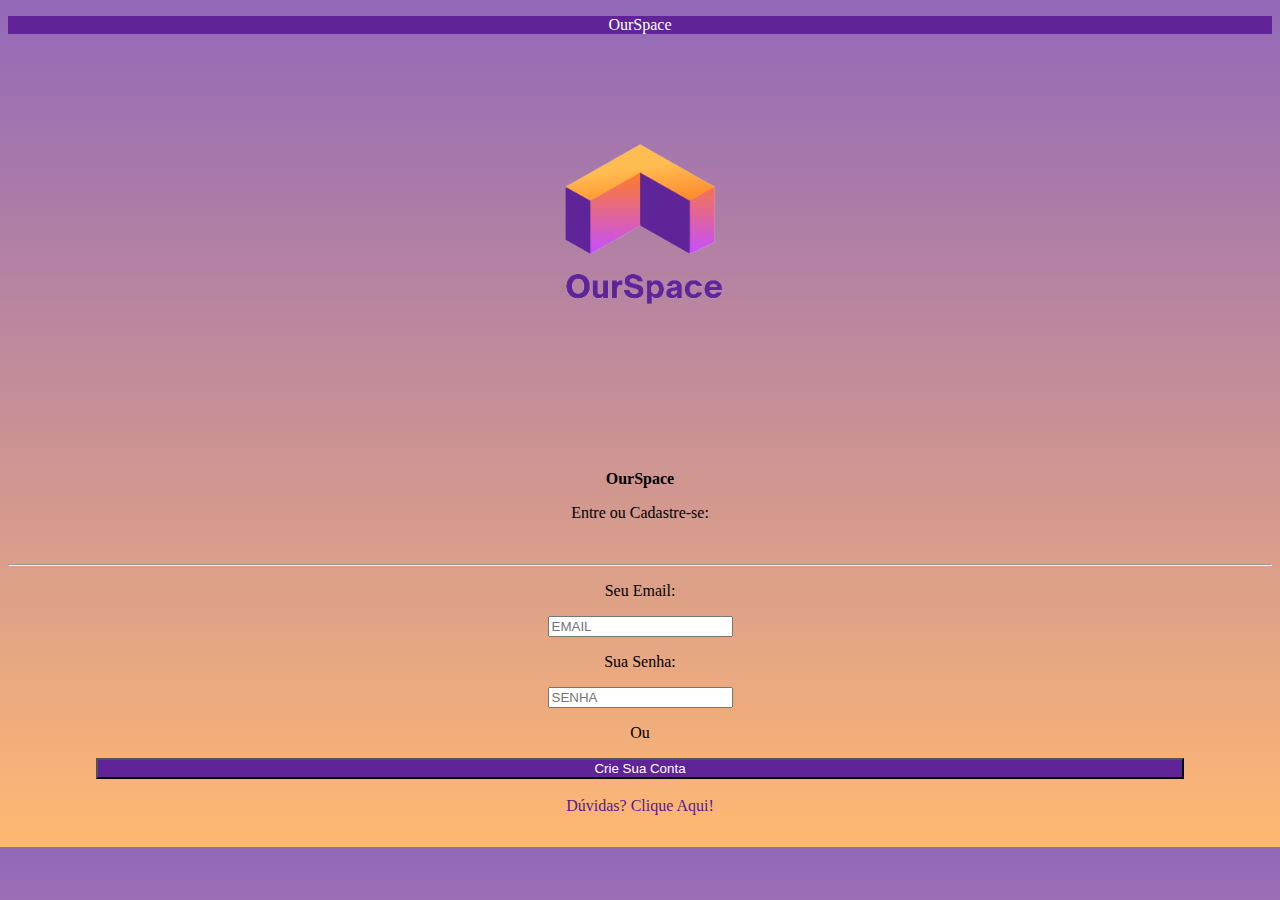
==== loginApp - Copia/www/index.html @ cc16cf90 "." ====
<!DOCTYPE html>
<html lang="en">
<head>
    <meta charset="UTF-8">
    <meta http-equiv="X-UA-Compatible" content="IE=edge">
    <meta name="viewport" content="width=device-width, initial-scale=1.0">
    <link href="https://cdn.jsdelivr.net/npm/bootstrap@5.2.0/dist/css/bootstrap.min.css" rel="stylesheet" integrity="sha384-gH2yIJqKdNHPEq0n4Mqa/HGKIhSkIHeL5AyhkYV8i59U5AR6csBvApHHNl/vI1Bx" crossorigin="anonymous">
    <link rel="stylesheet" href="css/estilo.css">
    <title>OurSpace</title>
</head>
<body>
    <nav>
        <p class="text-center fs-3">OurSpace</p>
    </nav>
    <img src="img/logo (2).png" width="400px" height="400px" style="margin: auto;">
    <br>
    <p class="fs-1 text-center text-light"><b>OurSpace</b></p>
    <p class="fs-3 text-center text-light">Entre ou Cadastre-se:</p>
    <br><hr>
    <!--<form style="width: 85%; margin: auto;">-->
        <div style="width: 86%; margin:auto;">
            <p class="text-center text-light">Seu Email:</p>
                    <input type="email" placeholder="EMAIL" style="margin: 0;" width="80%" class="form-control">
                    <p class="text-center text-light">Sua Senha:</p>
                    <input type="email" placeholder="SENHA" style="margin: 0;" width="80%" class="form-control">
                    <p class="text-center text-light">Ou</p>
                    <button width="80%" class="btn btn-primary" style="background-color: #602498; color: white;" id="b1" onclick="window.location.assign('cadUser.html')">Crie Sua Conta</button><br><br>
                    <a href="" style="text-decoration: none;">Dúvidas? Clique Aqui!</a>
        </div>
        
    <!--</form>-->
</body>
</html>
---- loginApp - Copia/www/css/estilo.css ----
nav{
    height: min-content;
    background-color: #602498;
    color: #fff;
}

body{
    text-align: center;
    margin-bottom: 2rem;
    background-image: linear-gradient(#602498af, #ff9d3bb7);
}
button#b1{
    width: 100%;
}
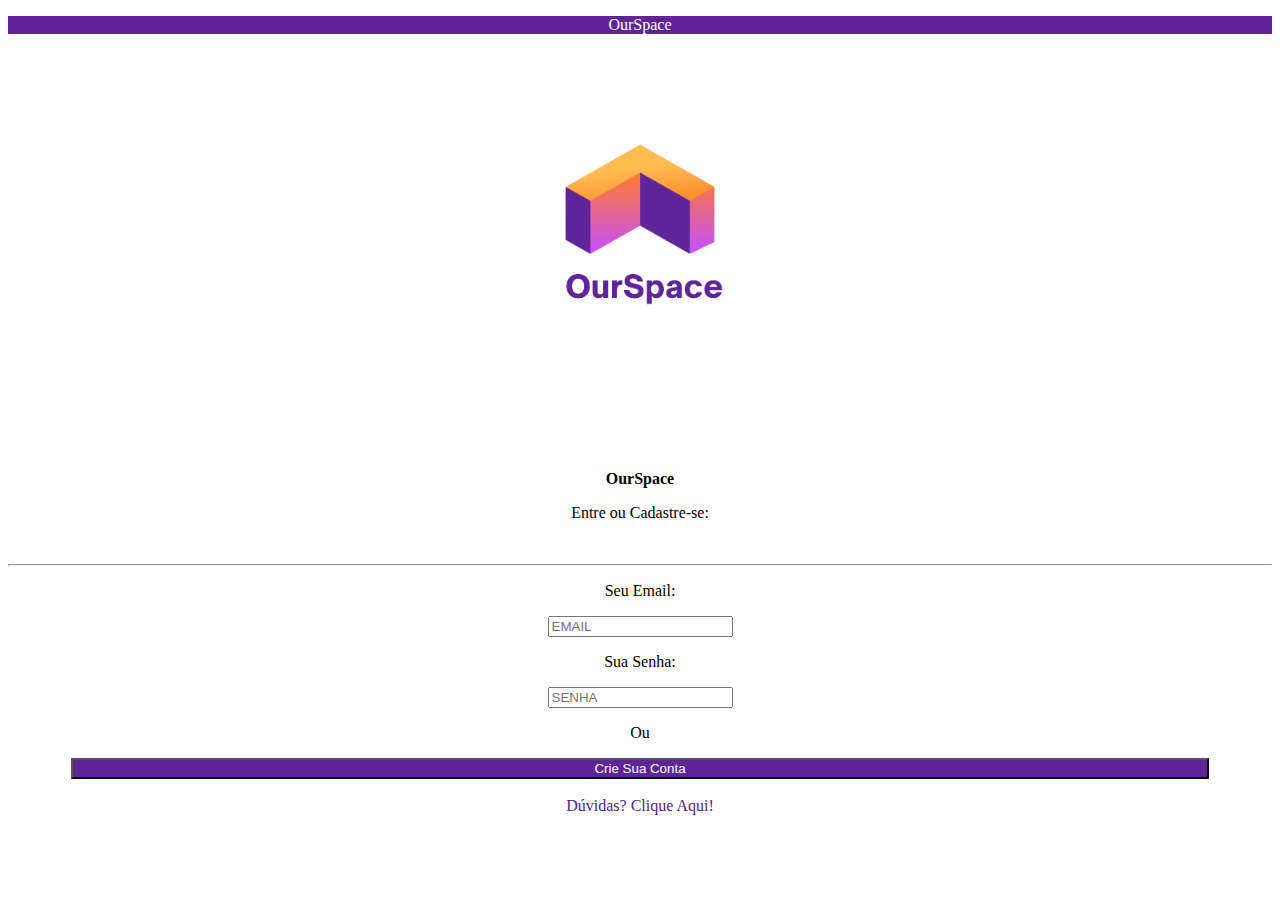
==== commit a44bcd43: "teste" ====
--- a/loginApp - Copia/www/index.html
+++ b/loginApp - Copia/www/index.html
@@ -14,11 +14,11 @@
     </nav>
     <img src="img/logo (2).png" width="400px" height="400px" style="margin: auto;">
     <br>
-    <p class="fs-1 text-center text-light"><b>OurSpace</b></p>
-    <p class="fs-3 text-center text-light">Entre ou Cadastre-se:</p>
+    <p class="fs-1 text-center"><b>OurSpace</b></p>
+    <p class="fs-3 text-center">Entre ou Cadastre-se:</p>
     <br><hr>
     <!--<form style="width: 85%; margin: auto;">-->
-        <div style="width: 86%; margin:auto;">
+        <div style="width: 90%; margin:auto;" id="main">
             <p class="text-center text-light">Seu Email:</p>
                     <input type="email" placeholder="EMAIL" style="margin: 0;" width="80%" class="form-control">
                     <p class="text-center text-light">Sua Senha:</p>
--- a/loginApp - Copia/www/css/estilo.css
+++ b/loginApp - Copia/www/css/estilo.css
@@ -7,8 +7,11 @@
 body{
     text-align: center;
     margin-bottom: 2rem;
-    background-image: linear-gradient(#602498af, #ff9d3bb7);
+   /* background-image: linear-gradient(#602498af, #ff9d3bb7);*/
 }
 button#b1{
     width: 100%;
+}
+div#main{
+    border-radius: ;
 }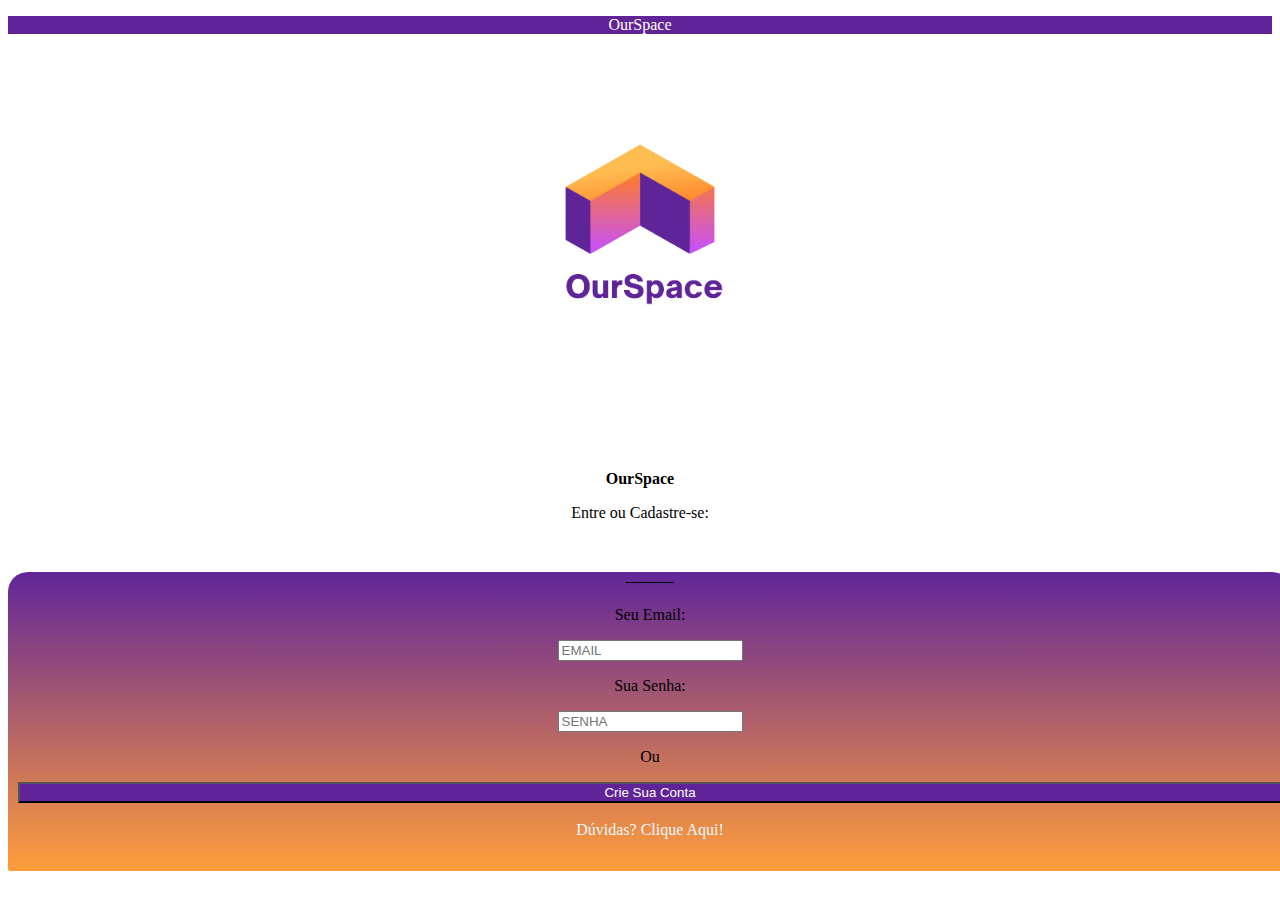
==== commit 7ec2c312: "." ====
--- a/loginApp - Copia/www/index.html
+++ b/loginApp - Copia/www/index.html
@@ -16,16 +16,17 @@
     <br>
     <p class="fs-1 text-center"><b>OurSpace</b></p>
     <p class="fs-3 text-center">Entre ou Cadastre-se:</p>
-    <br><hr>
+    <br>
     <!--<form style="width: 85%; margin: auto;">-->
-        <div style="width: 90%; margin:auto;" id="main">
-            <p class="text-center text-light">Seu Email:</p>
+                <div style="width: 100%; margin:auto;" id="main">
+                    <p class="text-center text-light">―――</p>
+                    <p class="text-center text-light">Seu Email:</p>
                     <input type="email" placeholder="EMAIL" style="margin: 0;" width="80%" class="form-control">
                     <p class="text-center text-light">Sua Senha:</p>
                     <input type="email" placeholder="SENHA" style="margin: 0;" width="80%" class="form-control">
                     <p class="text-center text-light">Ou</p>
                     <button width="80%" class="btn btn-primary" style="background-color: #602498; color: white;" id="b1" onclick="window.location.assign('cadUser.html')">Crie Sua Conta</button><br><br>
-                    <a href="" style="text-decoration: none;">Dúvidas? Clique Aqui!</a>
+                    <a href="" style="text-decoration: none; color: aliceblue;">Dúvidas? Clique Aqui!</a>
         </div>
         
     <!--</form>-->
--- a/loginApp - Copia/www/css/estilo.css
+++ b/loginApp - Copia/www/css/estilo.css
@@ -6,12 +6,15 @@
 
 body{
     text-align: center;
-    margin-bottom: 2rem;
-   /* background-image: linear-gradient(#602498af, #ff9d3bb7);*/
+    /*background-image: linear-gradient(#602498af, #ff9d3bb7);*/
 }
 button#b1{
     width: 100%;
 }
 div#main{
-    border-radius: ;
-}+    border-radius: 20px 20px 2px 2px;
+    padding-bottom: 2rem;
+    padding-left: 10px;
+    padding-right: 10px;
+    background-image: linear-gradient(#602498fd, #ff9d3b);
+}
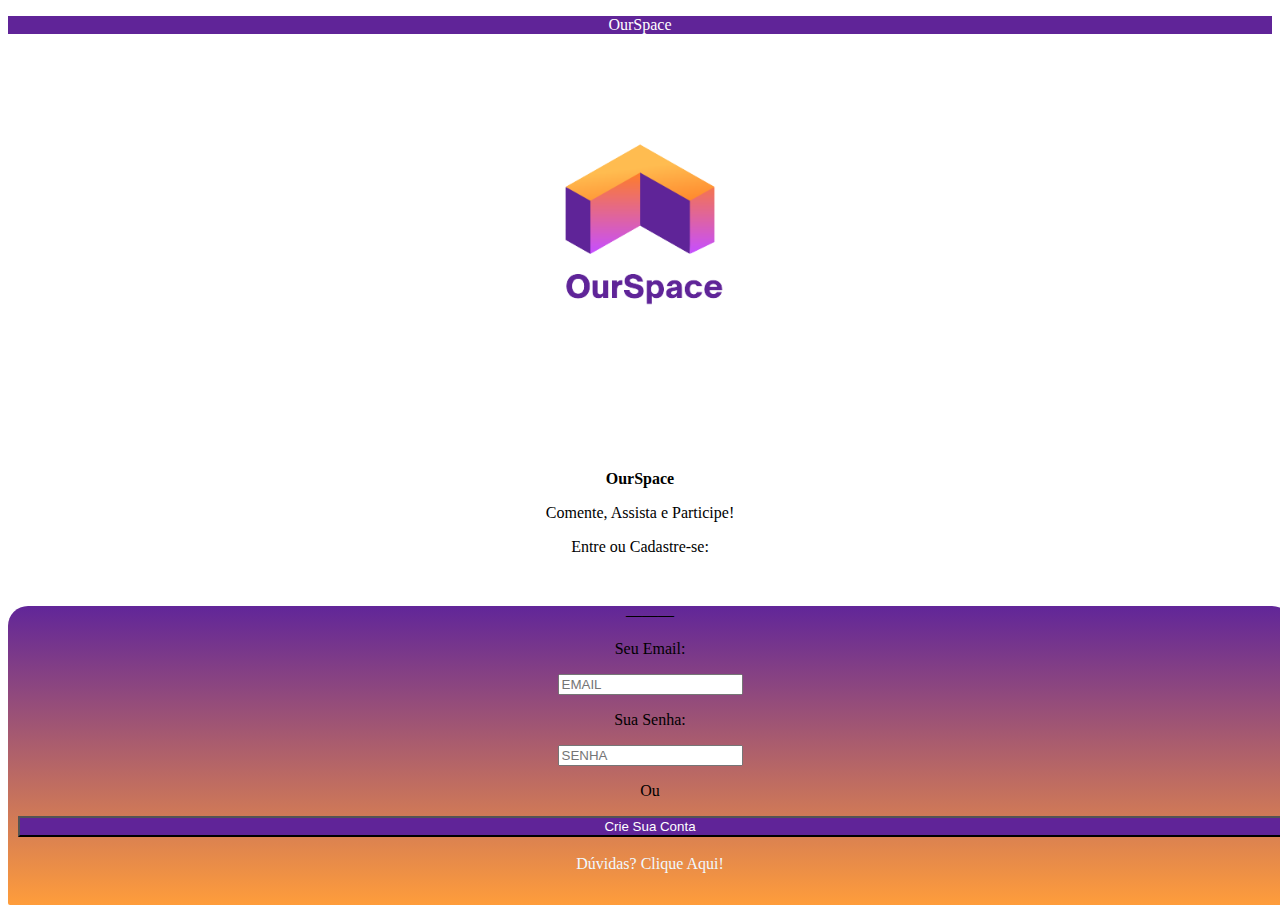
==== commit 0a1b42c5: "updade" ====
--- a/loginApp - Copia/www/index.html
+++ b/loginApp - Copia/www/index.html
@@ -15,6 +15,7 @@
     <img src="img/logo (2).png" width="400px" height="400px" style="margin: auto;">
     <br>
     <p class="fs-1 text-center"><b>OurSpace</b></p>
+    <p class="fs-6 text-center">Comente, Assista e Participe!</p>
     <p class="fs-3 text-center">Entre ou Cadastre-se:</p>
     <br>
     <!--<form style="width: 85%; margin: auto;">-->
